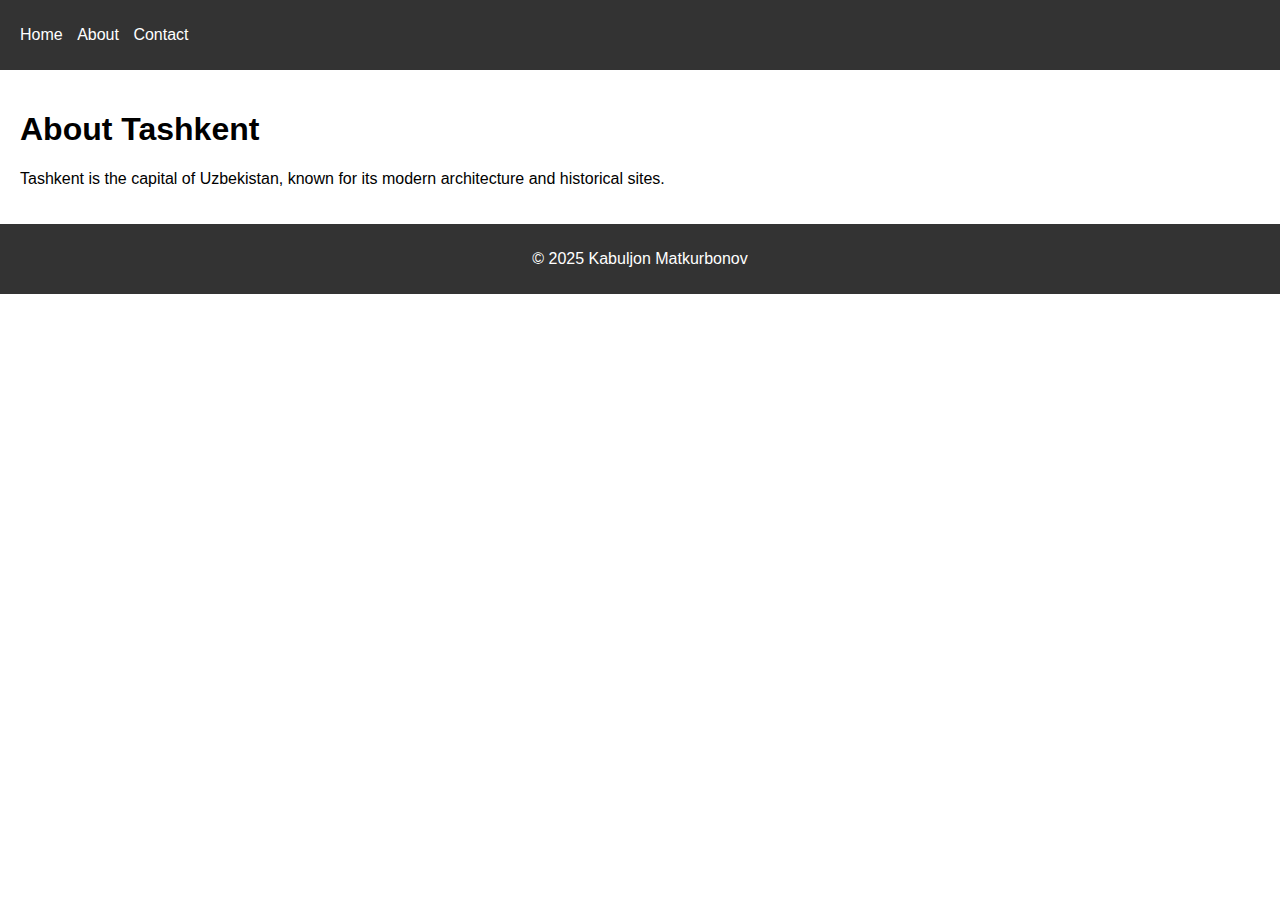
==== about.html @ 65540c5f "Add files via upload" ====
<!DOCTYPE html>
<html lang="en">
<head>
    <meta charset="UTF-8">
    <meta name="viewport" content="width=device-width, initial-scale=1.0">
    <title>About Tashkent</title>
    <link rel="stylesheet" href="css/style.css">
</head>
<body>
    <header>
        <nav>
            <ul>
                <li><a href="index.html">Home</a></li>
                <li><a href="about.html">About</a></li>
                <li><a href="contact.html">Contact</a></li>
            </ul>
        </nav>
    </header>
    <main>
        <h1>About Tashkent</h1>
        <p>Tashkent is the capital of Uzbekistan, known for its modern architecture and historical sites.</p>
    </main>
    <footer>
        <p>&copy; 2025 Kabuljon Matkurbonov</p>
    </footer>
</body>
</html>
---- css/style.css ----
body {
    font-family: Arial, sans-serif;
    margin: 0;
    padding: 0;
}

header {
    background: #333;
    color: #fff;
    padding: 10px 20px;
}

header ul {
    list-style: none;
    padding: 0;
}

header ul li {
    display: inline;
    margin-right: 10px;
}

header ul li a {
    color: #fff;
    text-decoration: none;
}

main {
    padding: 20px;
}

footer {
    text-align: center;
    padding: 10px;
    background: #333;
    color: #fff;
}
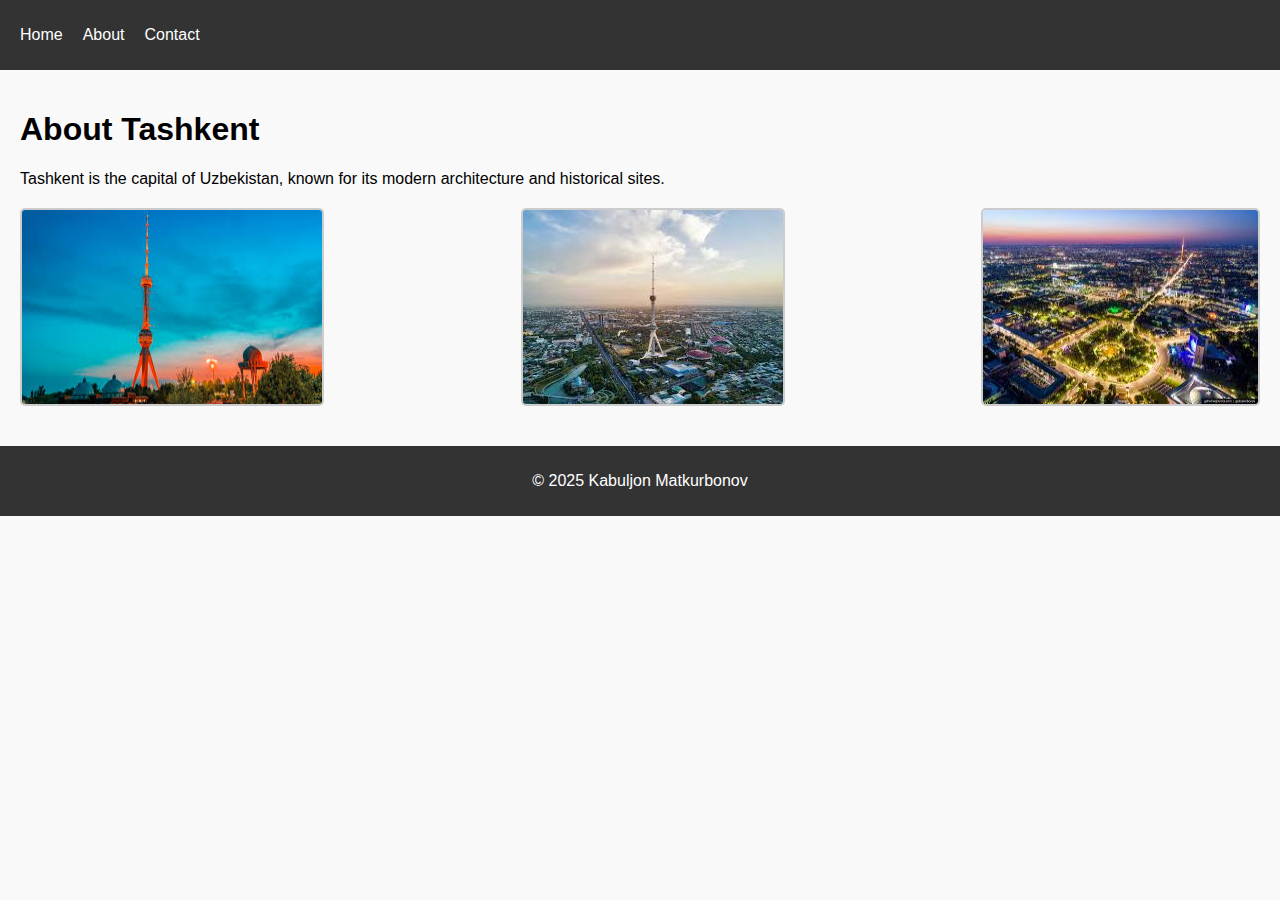
==== commit cba32f95: "Add files via upload" ====
--- a/about.html
+++ b/about.html
@@ -19,6 +19,11 @@
     <main>
         <h1>About Tashkent</h1>
         <p>Tashkent is the capital of Uzbekistan, known for its modern architecture and historical sites.</p>
+        <div class="gallery">
+            <img src="img/tash1.jpg" alt="Tashkent City View" style="max-width: 30%; margin-right: 1%;">
+            <img src="img/tash2.jpg" alt="Tashkent Architecture" style="max-width: 30%; margin-right: 1%;">
+            <img src="img/tash3.jpg" alt="Tashkent Night View" style="max-width: 30%;">
+        </div>
     </main>
     <footer>
         <p>&copy; 2025 Kabuljon Matkurbonov</p>
--- a/css/style.css
+++ b/css/style.css
@@ -2,6 +2,7 @@
     font-family: Arial, sans-serif;
     margin: 0;
     padding: 0;
+    background-color: #f9f9f9;
 }
 
 header {
@@ -13,16 +14,21 @@
 header ul {
     list-style: none;
     padding: 0;
+    display: flex;
+    justify-content: flex-start;
 }
 
 header ul li {
-    display: inline;
-    margin-right: 10px;
+    margin-right: 20px;
 }
 
 header ul li a {
     color: #fff;
     text-decoration: none;
+}
+
+header ul li a:hover {
+    text-decoration: underline;
 }
 
 main {
@@ -34,4 +40,38 @@
     padding: 10px;
     background: #333;
     color: #fff;
+    margin-top: 20px;
 }
+
+.gallery {
+    display: flex;
+    justify-content: space-between;
+    margin-top: 20px;
+}
+
+.gallery img {
+    border: 2px solid #ccc;
+    border-radius: 5px;
+    transition: transform 0.3s ease;
+}
+
+.gallery img:hover {
+    transform: scale(1.05);
+    border-color: #333;
+}
+
+form {
+    display: flex;
+    flex-direction: column;
+    max-width: 400px;
+    margin: 20px auto;
+}
+
+form label {
+    margin-bottom: 5px;
+    font-weight: bold;
+}
+
+form input, form textarea {
+    margin-bottom: 10px;
+   
